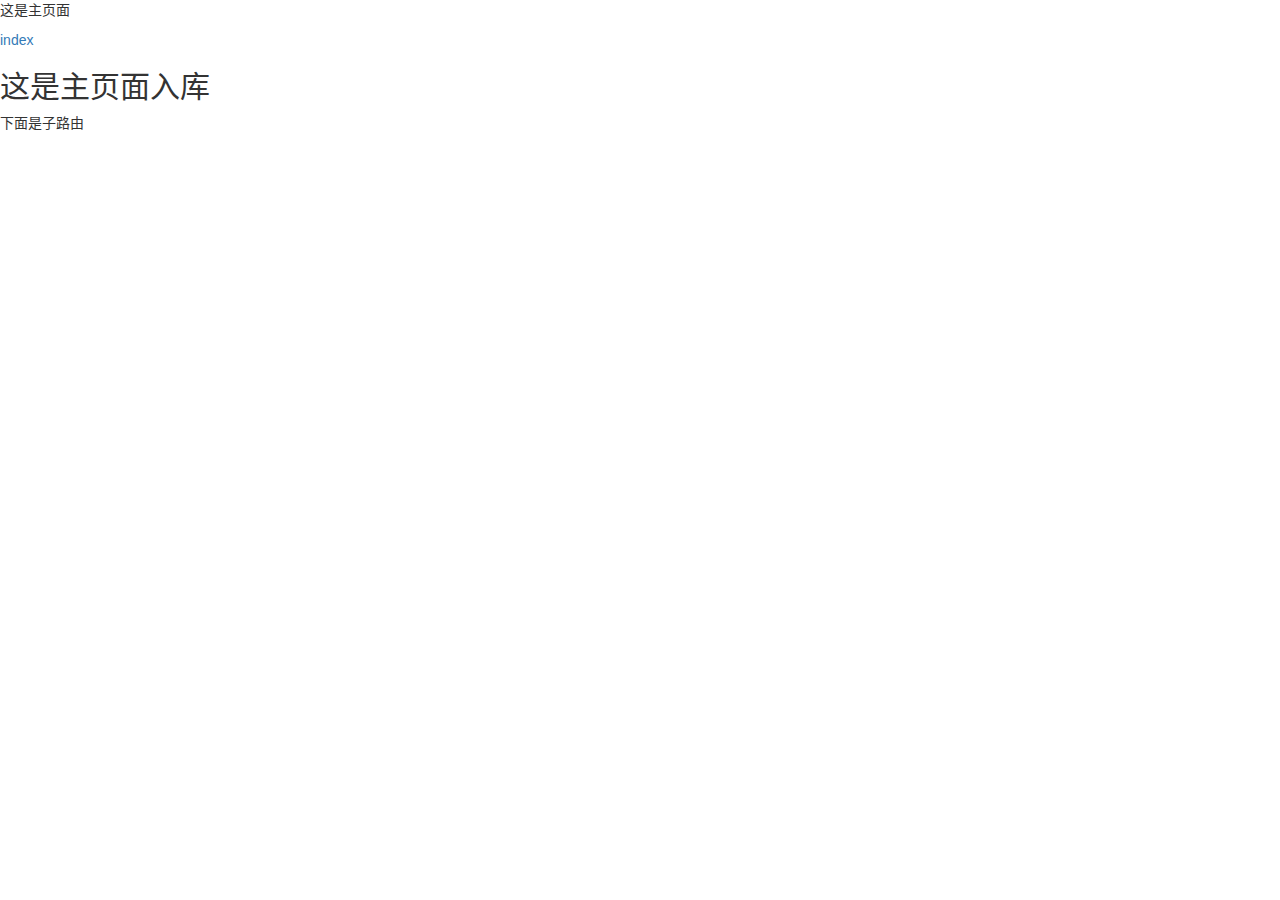
==== index.html @ 5f3c7be2 "ui-router" ====
<!DOCTYPE html>
<html lang="zh-CN" ng-app="app">
  <head>
    <meta charset="utf-8">
    <meta http-equiv="X-UA-Compatible" content="IE=edge">
    <title>ng-test</title>
    <link rel="stylesheet" type="text/css" href="components/bootstrap/css/bootstrap.min.css">
 
  </head>
  <body >
  <p>这是主页面</p>
  <a ui-sref="index.list">index</a>
   <div class="ui-view-mian" ui-view>

   </div>
 <script type="text/javascript" src="components/jquery/dist/jquery-1.10.2.min.js"></script>
 <script type="text/javascript" src="components/angular/angular.js"></script>
 <script type="text/javascript" src="components/angular-ui-router/ui-router.js"></script>
 <script type="text/javascript" src="js/app.js"></script>
  </body>
</html>
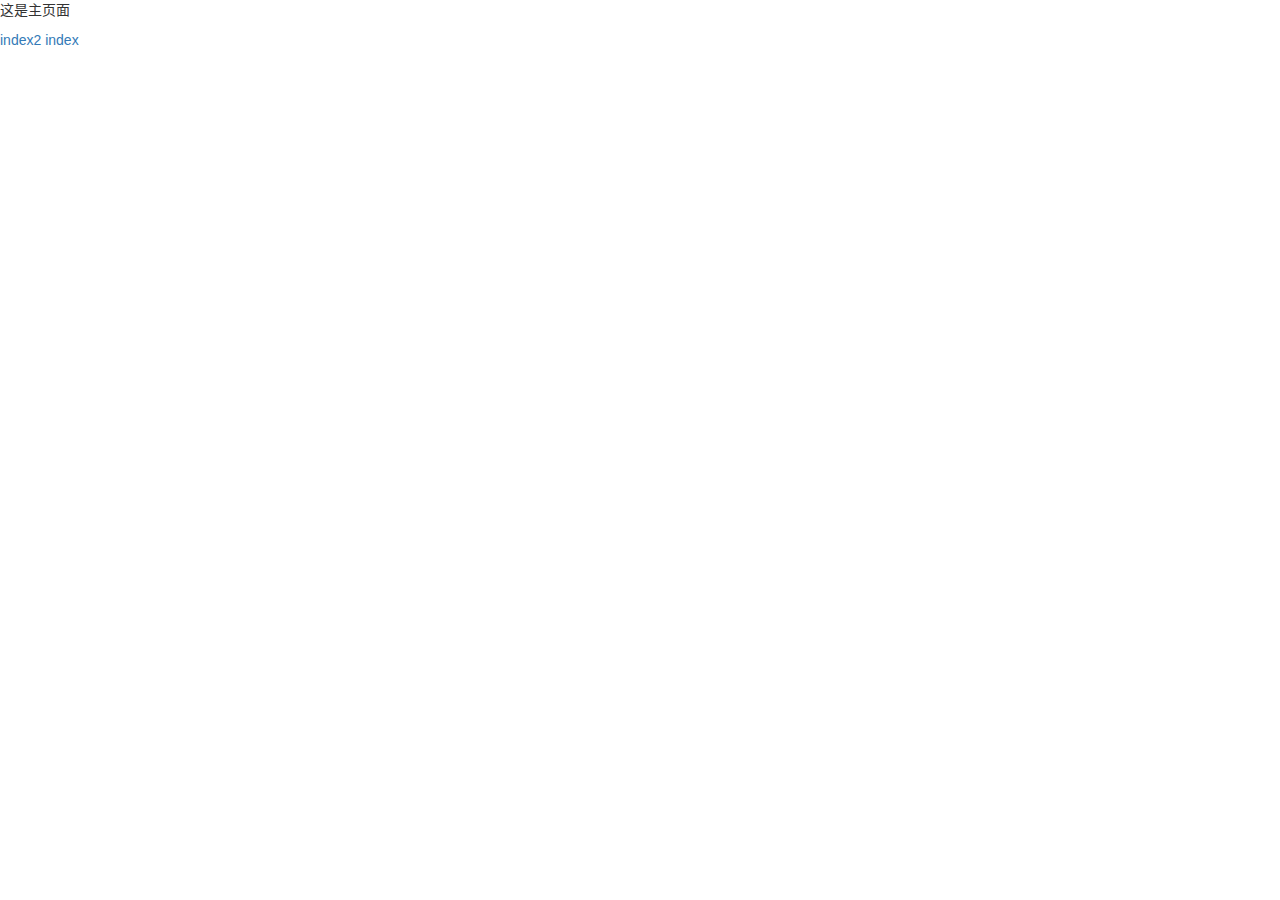
==== commit e8fcc96d: "ui-bootstrap" ====
--- a/index.html
+++ b/index.html
@@ -9,6 +9,7 @@
   </head>
   <body >
   <p>这是主页面</p>
+  <a ui-sref="index.list2">index2</a>
   <a ui-sref="index.list">index</a>
    <div class="ui-view-mian" ui-view>
 
@@ -16,6 +17,7 @@
  <script type="text/javascript" src="components/jquery/dist/jquery-1.10.2.min.js"></script>
  <script type="text/javascript" src="components/angular/angular.js"></script>
  <script type="text/javascript" src="components/angular-ui-router/ui-router.js"></script>
+ <script type="text/javascript" src="components/bootstrap/ui-bootstrap-tpls.js"></script>
  <script type="text/javascript" src="js/app.js"></script>
   </body>
 </html>
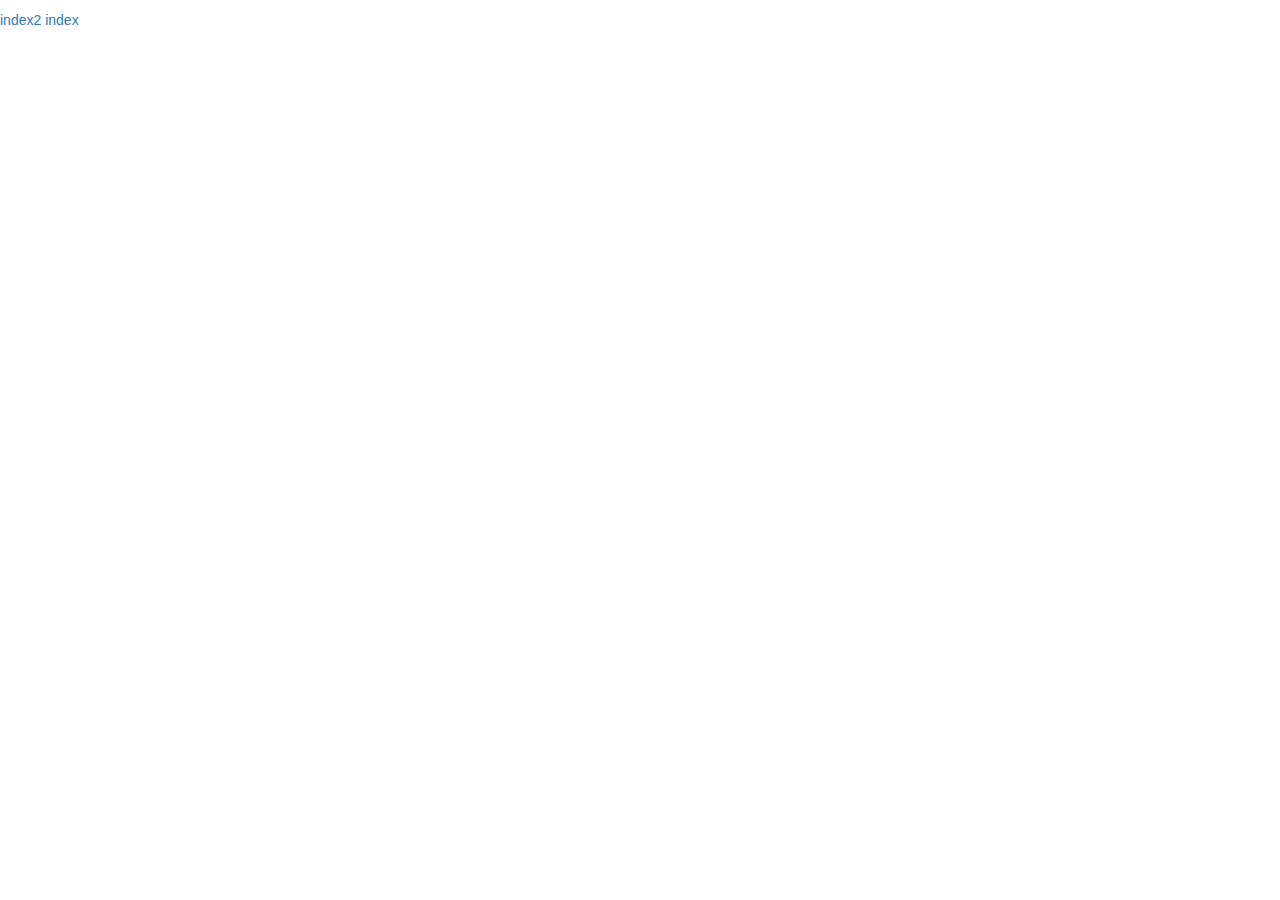
==== commit 18292b3f: "路由控制系统 参数，config" ====
--- a/index.html
+++ b/index.html
@@ -7,17 +7,19 @@
     <link rel="stylesheet" type="text/css" href="components/bootstrap/css/bootstrap.min.css">
  
   </head>
-  <body >
-  <p>这是主页面</p>
-  <a ui-sref="index.list2">index2</a>
-  <a ui-sref="index.list">index</a>
+  <body ng-controller="appCtrl ">
+  <p>{{mian.page}}</p>
+  <a  ng-click="go()" >index2</a>
+  <a ui-sref="index.list2">index</a>
    <div class="ui-view-mian" ui-view>
-
+  
    </div>
  <script type="text/javascript" src="components/jquery/dist/jquery-1.10.2.min.js"></script>
  <script type="text/javascript" src="components/angular/angular.js"></script>
  <script type="text/javascript" src="components/angular-ui-router/ui-router.js"></script>
  <script type="text/javascript" src="components/bootstrap/ui-bootstrap-tpls.js"></script>
  <script type="text/javascript" src="js/app.js"></script>
+ <script type="text/javascript" src="js/controller/index.js"></script>
+ <script type="text/javascript" src="js/controller/list.js"></script>
   </body>
 </html>
